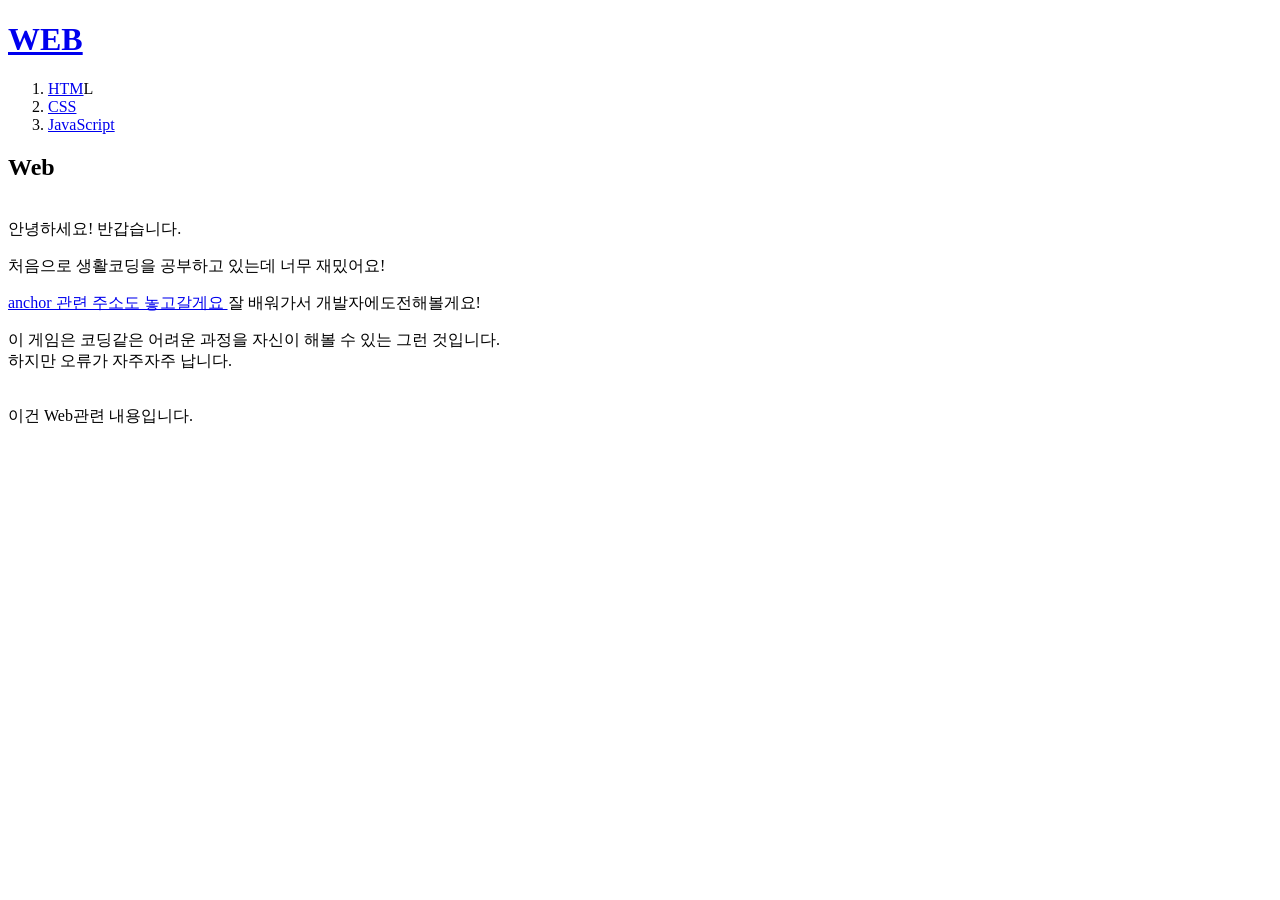
==== index.html @ 53b128fc "웹사이트 완성" ====
<!doctype html>
<html>
<head>
  <title>WEB - Welcome</title>
  <meta charset="utf-8">
</head>

<body>
  <h1><a href="index.html">WEB</a></h1>
<ol>
  <li><a href="1.html">HTM</a>L</li>
  <li><a href="2.html">CSS</a></li>
  <li><a href="3.html">JavaScript</a></li>
</ol>
<h2>Web</h2><br>
안녕하세요! 반갑습니다.
<p>처음으로 생활코딩을 공부하고 있는데
너무 재밌어요!</p>
<a href="https://www.w3.org/TR/2011/WD-html5-20110405/" target="_blank" title="html5 specification">anchor 관련 주소도 놓고갈게요 </a>
잘 배워가서 개발자에도전해볼게요!
<p>이 게임은 코딩같은 어려운 과정을 자신이 해볼 수 있는 그런 것입니다.
<br>하지만 오류가 자주자주 납니다.</p>
<br>이건 Web관련 내용입니다.
</body>
</html>
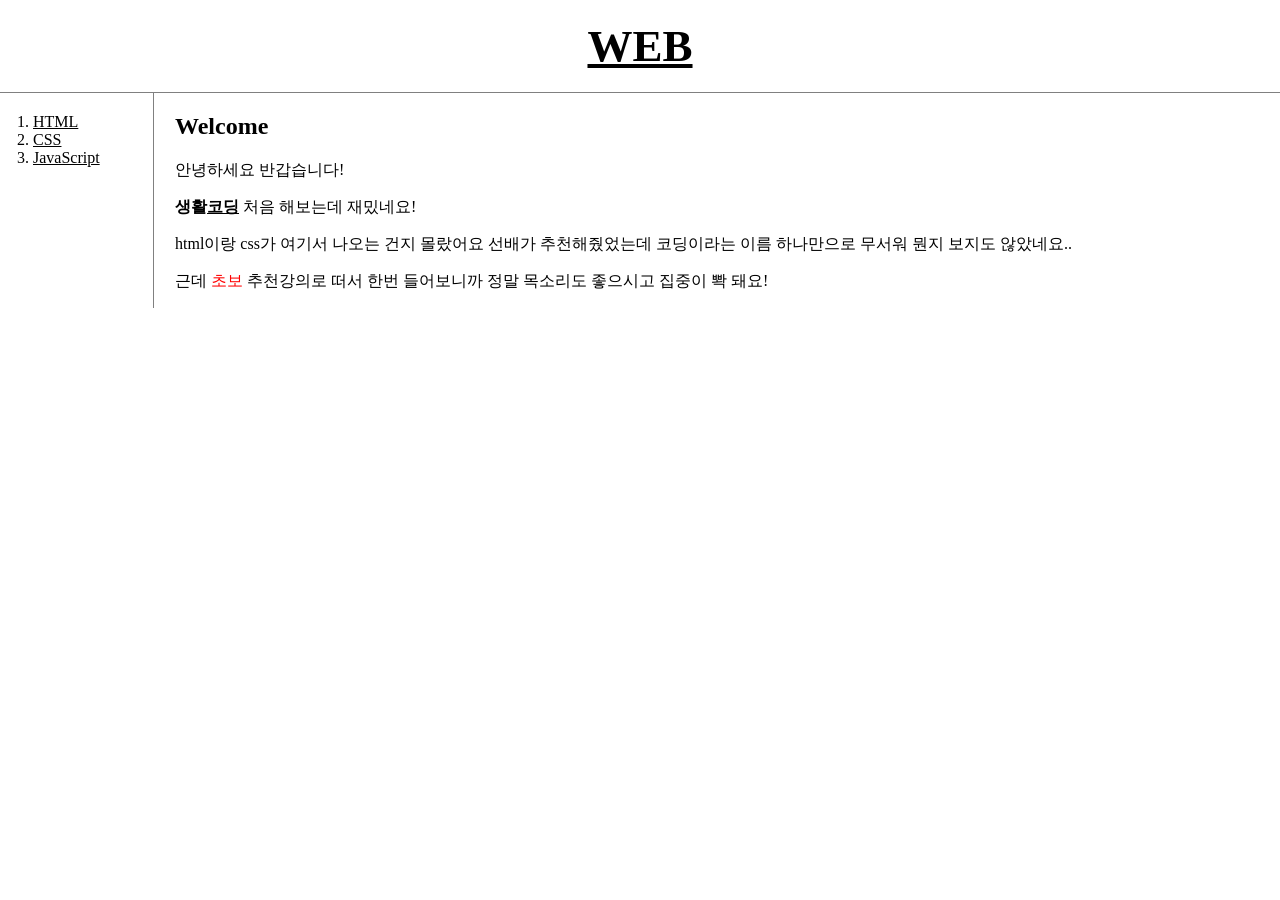
==== commit cb9ac427: "생활코딩 HTML / CSS / JAVASCRIPT" ====
--- a/index.html
+++ b/index.html
@@ -1,25 +1,30 @@
 <!doctype html>
 <html>
 <head>
-  <title>WEB - Welcome</title>
+  <title>Web</title>
   <meta charset="utf-8">
+  <link rel="stylesheet" href="style.css">
 </head>
-
 <body>
   <h1><a href="index.html">WEB</a></h1>
-<ol>
-  <li><a href="1.html">HTM</a>L</li>
-  <li><a href="2.html">CSS</a></li>
-  <li><a href="3.html">JavaScript</a></li>
-</ol>
-<h2>Web</h2><br>
-안녕하세요! 반갑습니다.
-<p>처음으로 생활코딩을 공부하고 있는데
-너무 재밌어요!</p>
-<a href="https://www.w3.org/TR/2011/WD-html5-20110405/" target="_blank" title="html5 specification">anchor 관련 주소도 놓고갈게요 </a>
-잘 배워가서 개발자에도전해볼게요!
-<p>이 게임은 코딩같은 어려운 과정을 자신이 해볼 수 있는 그런 것입니다.
-<br>하지만 오류가 자주자주 납니다.</p>
-<br>이건 Web관련 내용입니다.
+    <div id="grid">
+  <ol>
+      <li><a href="1.html">HTML</a></li>
+      <li><a href="2.html">CSS</a></li>
+      <li><a href="3.html">JavaScript</a></li>
+    </ol>
+<div id="article">
+  <h2>Welcome</h2>
+  안녕하세요 반갑습니다!
+  <p><strong>생활<u>코딩</u></strong> 처음 해보는데 재밌네요!</p>
+  html이랑 css가 여기서 나오는 건지 몰랐어요
+  선배가 추천해줬었는데 코딩이라는 이름 하나만으로 무서워
+  뭔지 보지도 않았네요..
+  <p>
+    근데 <font color="red">초보</font> 추천강의로 떠서 한번 들어보니까
+  정말 목소리도 좋으시고 집중이 뽝 돼요!
+  </p>
+</div>
+</div>
 </body>
 </html>
--- a/style.css
+++ b/style.css
@@ -0,0 +1,45 @@
+
+a {
+  color:black;
+
+}
+h1 {
+  font-size: 45px;
+  text-align: center;
+  border-bottom:1px solid gray;
+  margin:0;
+  padding:20px;
+}
+ol {
+  border-right:1px solid gray;
+  width:100px;
+  margin:0;
+  padding:20px;
+}
+body {
+
+
+  margin:0;
+}
+#grid{
+  display: grid;
+  grid-template-columns: 150px 1fr;
+}
+#grid ol{
+  padding-left: 33px;
+}
+#article{
+  padding-left: 25px;
+}
+
+@media(max-width: 800px) {
+  #grid{
+    display: block;
+  }
+  ol{
+    border-right:none;
+  }
+  h1{
+    border-bottom: none;
+  }
+}
